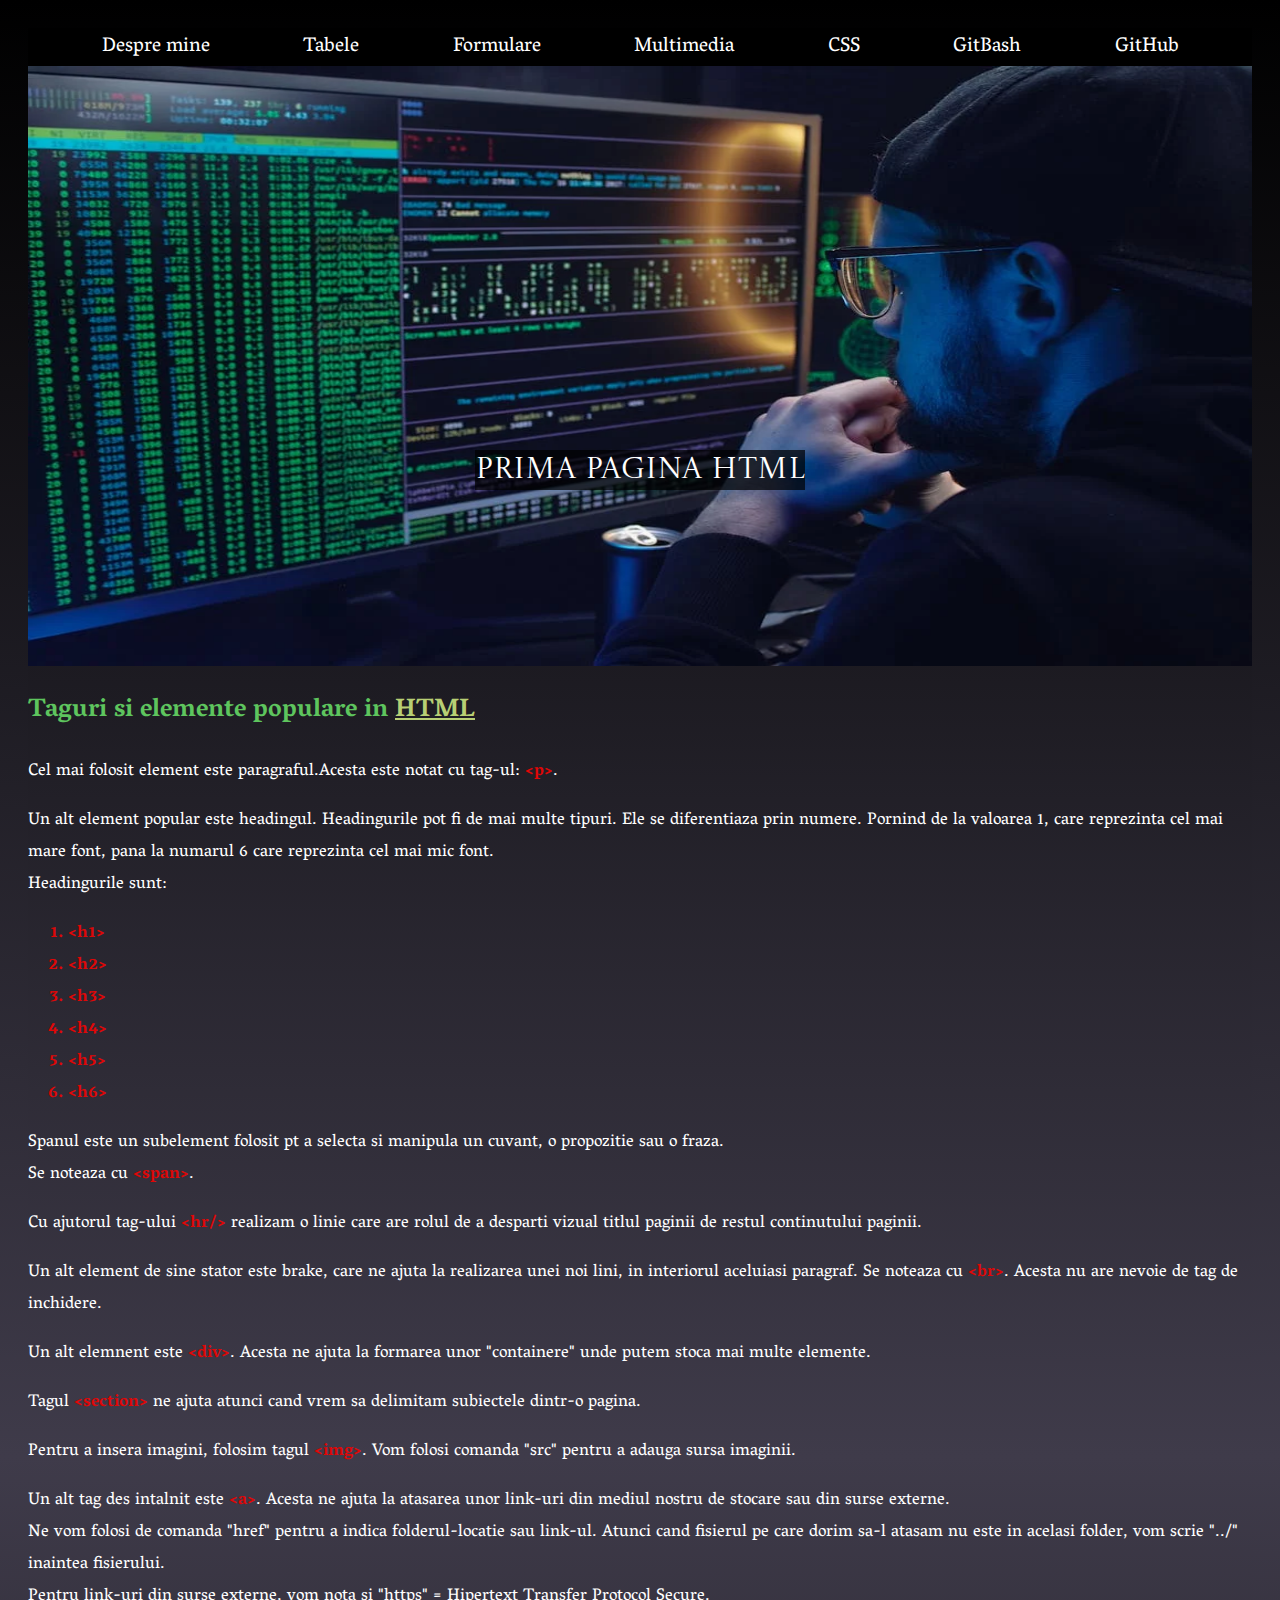
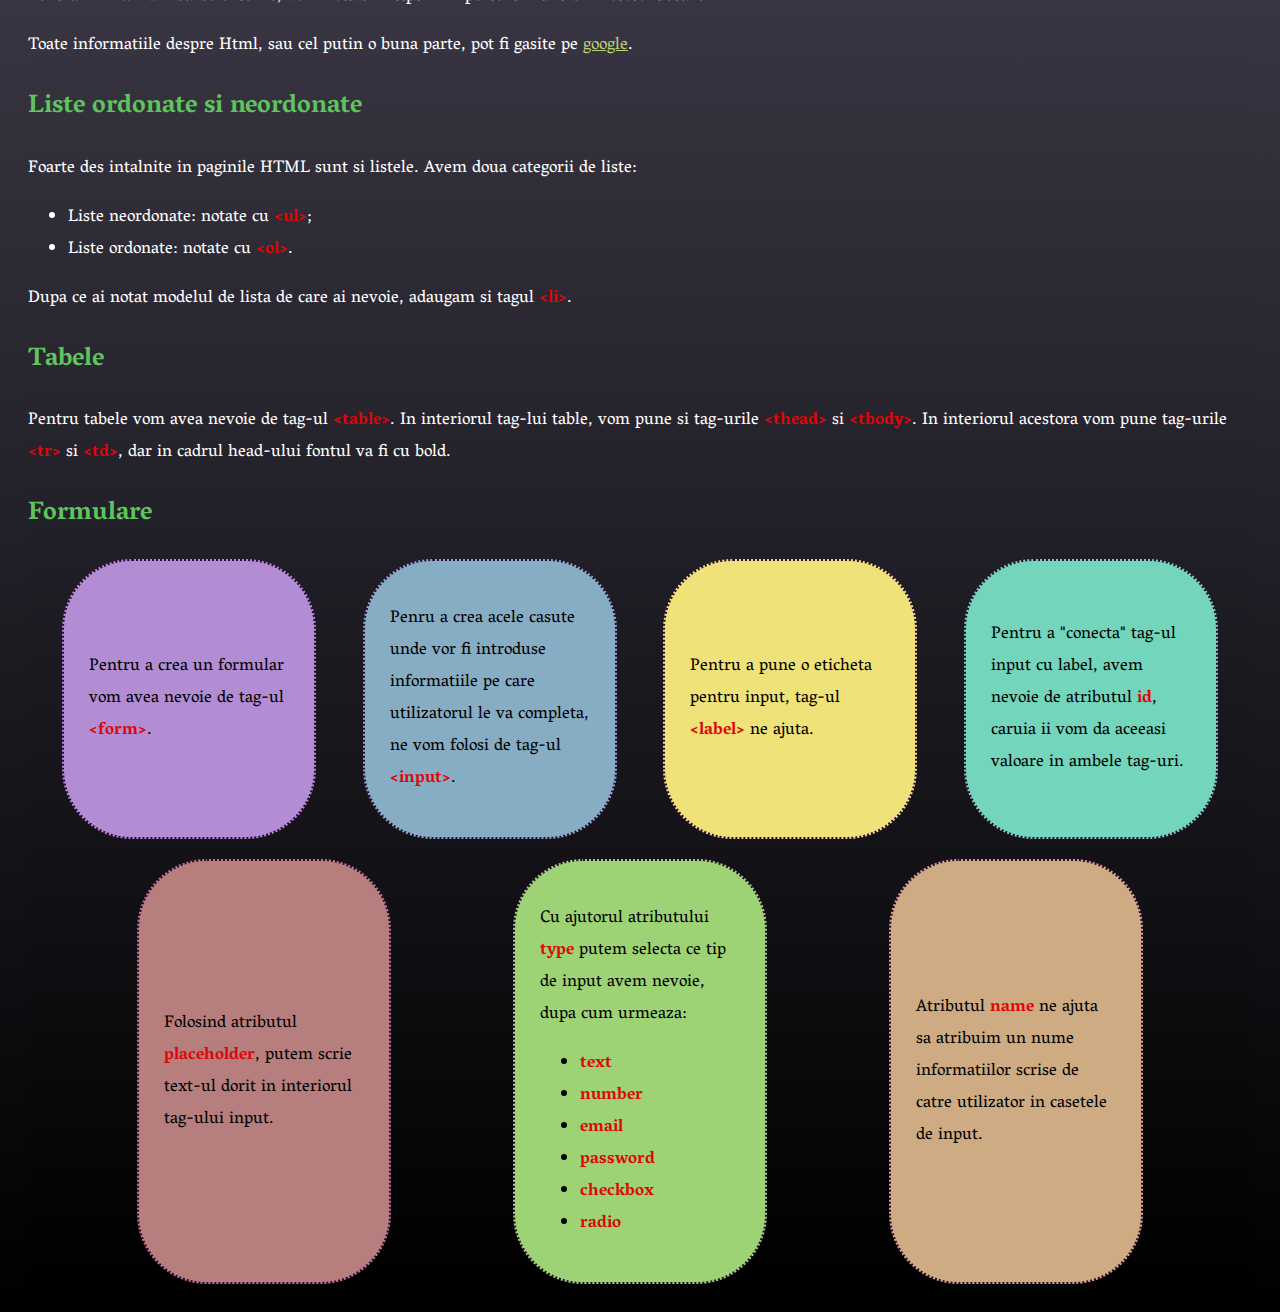
==== index.html @ 844de70d "modificari navigatie" ====
<html>
  <head>
    <title>Index page</title>
    <link rel="stylesheet" href="mystyles.css" />
    <div>
      <link rel="preconnect" href="https://fonts.googleapis.com" />
      <link rel="preconnect" href="https://fonts.gstatic.com" crossorigin />
      <link
        href="https://fonts.googleapis.com/css2?family=Libre+Bodoni:ital,wght@0,400..700;1,400..700&family=Marcellus+SC&family=Oranienbaum&family=Sedan:ital@0;1&family=Vesper+Libre:wght@400;500;700;900&display=swap"
        rel="stylesheet"
      />

      <link rel="preconnect" href="https://fonts.googleapis.com" />
      <link rel="preconnect" href="https://fonts.gstatic.com" crossorigin />
      <link
        href="https://fonts.googleapis.com/css2?family=Castoro+Titling&family=Libre+Bodoni:ital,wght@0,400..700;1,400..700&family=Marcellus+SC&family=Oranienbaum&family=Sedan:ital@0;1&family=Vesper+Libre:wght@400;500;700;900&display=swap"
        rel="stylesheet"
      />
    </div>

    <meta name="viewport" content="width=device-width,initial-scale=1.0" />
  </head>

  <body>
    <ul class="navigation">
      <li><a href="informatiipersonale.html">Despre mine</a></li>
      <li><a href="tabel.html"> Tabele</a></li>
      <li><a href="formulare.html">Formulare</a></li>
      <li><a href="fisiere.html">Multimedia</a></li>
      <li><a href="css.html">CSS</a></li>
      <li><a href="gitbash.html"></a>GitBash</li>
      <li><a href="gitHub.html"></a>GitHub</li>
    </ul>

    <img class="imagineLogo" src="codes.jpg" alt="logo html" />
    <h1 class="titleHtml">Prima pagina HTML</h1>

    <section>
      <h2>
        Taguri si elemente populare in
        <a href="https://www.w3schools.com/html/"> HTML</a>
      </h2>

      <p>
        Cel mai folosit element este paragraful.Acesta este notat cu tag-ul:
        <span> &lt;p&gt;</span>.
      </p>
      <p>
        Un alt element popular este headingul. Headingurile pot fi de mai multe
        tipuri. Ele se diferentiaza prin numere. Pornind de la valoarea 1, care
        reprezinta cel mai mare font, pana la numarul 6 care reprezinta cel mai
        mic font.
        <br />Headingurile sunt:
      </p>

      <ol>
        <span>
          <li>&lt;h1&gt;</li>
          <li>&lt;h2&gt;</li>
          <li>&lt;h3&gt;</li>
          <li>&lt;h4&gt;</li>
          <li>&lt;h5&gt;</li>
          <li>&lt;h6&gt;</li></span
        >
      </ol>

      <p>
        Spanul este un subelement folosit pt a selecta si manipula un cuvant, o
        propozitie sau o fraza.
        <br />
        Se noteaza cu <span> &lt;span&gt;</span>.
      </p>
      <p>
        Cu ajutorul tag-ului
        <span> &lt;hr/&gt;</span> realizam o linie care are rolul de a desparti
        vizual titlul paginii de restul continutului paginii.
      </p>

      <p>
        Un alt element de sine stator este brake, care ne ajuta la realizarea
        unei noi lini, in interiorul aceluiasi paragraf. Se noteaza cu
        <span> &lt;br&gt;</span>. Acesta nu are nevoie de tag de inchidere.
      </p>
      <p>
        Un alt elemnent este<span> &lt;div&gt;</span>. Acesta ne ajuta la
        formarea unor "containere" unde putem stoca mai multe elemente.
      </p>
      <p>
        Tagul <span> &lt;section&gt;</span> ne ajuta atunci cand vrem sa
        delimitam subiectele dintr-o pagina.
      </p>
      <p>
        Pentru a insera imagini, folosim tagul
        <span> &lt;img&gt;</span>. Vom folosi comanda "src" pentru a adauga
        sursa imaginii.
      </p>
      <p>
        Un alt tag des intalnit este
        <span> &lt;a&gt;</span>. Acesta ne ajuta la atasarea unor link-uri din
        mediul nostru de stocare sau din surse externe. <br />
        Ne vom folosi de comanda "href" pentru a indica folderul-locatie sau
        link-ul. Atunci cand fisierul pe care dorim sa-l atasam nu este in
        acelasi folder, vom scrie "../" inaintea fisierului.<br />
        Pentru link-uri din surse externe, vom nota si "https" = Hipertext
        Transfer Protocol Secure.
      </p>
      <p>
        Toate informatiile despre Html, sau cel putin o buna parte, pot fi
        gasite pe <a href="https://www.google.ro/">google</a>.
      </p>
    </section>
    <section>
      <h2>Liste ordonate si neordonate</h2>
      <p>
        Foarte des intalnite in paginile HTML sunt si listele. Avem doua
        categorii de liste:
      </p>
      <ul>
        <li>
          Liste neordonate: notate cu
          <span> &lt;ul&gt;</span>;
        </li>
        <li>
          Liste ordonate: notate cu
          <span> &lt;ol&gt;</span>.
        </li>
      </ul>
      <p>
        Dupa ce ai notat modelul de lista de care ai nevoie, adaugam si tagul
        <span> &lt;li&gt;</span>.
      </p>
    </section>

    <section>
      <h2>Tabele</h2>
      <p>
        Pentru tabele vom avea nevoie de tag-ul<span> &lt;table&gt;</span>. In
        interiorul tag-lui table, vom pune si tag-urile<span>
          &lt;thead&gt; </span
        >si <span> &lt;tbody&gt;</span>. In interiorul acestora vom pune
        tag-urile<span> &lt;tr&gt;</span> si <span> &lt;td&gt;</span>, dar in
        cadrul head-ului fontul va fi cu bold.
      </p>
    </section>
    <section>
      <h2>Formulare</h2>
      <div class="flex-container">
        <div class="border-red" style="background-color: hsl(273, 44%, 69%)">
          <p>
            Pentru a crea un formular vom avea nevoie de tag-ul
            <span>&lt;form&gt;</span>.
          </p>
        </div>
        <div class="border-red" style="background-color: rgb(134, 173, 196)">
          <p>
            Penru a crea acele casute unde vor fi introduse informatiile pe care
            utilizatorul le va completa, ne vom folosi de tag-ul<span>
              &lt;input&gt;</span
            >.
          </p>
        </div>
        <div class="border-red" style="background-color: rgb(239, 226, 121)">
          <p>
            Pentru a pune o eticheta pentru input, tag-ul
            <span> &lt;label&gt;</span> ne ajuta.
          </p>
        </div>
        <div class="border-red" style="background-color: rgb(115, 213, 187)">
          <p>
            Pentru a "conecta" tag-ul input cu label, avem nevoie de atributul
            <span>id</span>, caruia ii vom da aceeasi valoare in ambele tag-uri.
          </p>
        </div>
        <div class="border-red" style="background-color: rgb(183, 126, 126)">
          <p>
            Folosind atributul <span>placeholder</span>, putem scrie text-ul
            dorit in interiorul tag-ului input.
          </p>
        </div>
        <div class="border-red" style="background-color: rgb(157, 211, 117)">
          <p>
            Cu ajutorul atributului <span>type</span> putem selecta ce tip de
            input avem nevoie, dupa cum urmeaza:
          </p>
          <ul>
            <li><span>text</span></li>
            <li><span>number</span></li>
            <li><span>email</span></li>
            <li><span>password</span></li>
            <li><span>checkbox</span></li>
            <li><span>radio</span></li>
          </ul>
        </div>
        <div class="border-red" style="background-color: rgb(206, 171, 130)">
          <p>
            Atributul <span>name</span> ne ajuta sa atribuim un nume
            informatiilor scrise de catre utilizator in casetele de input.
          </p>
        </div>
      </div>
    </section>

    <section></section>
  </body>
</html>
---- mystyles.css ----
.navigation {
  list-style: none;
  display: flex;
  flex-direction: row;
  flex-wrap: wrap;
  justify-content: space-evenly;
  align-items: center;
  gap: 20px;
  background-color: rgb(0, 0, 0);
  z-index: 2;
  margin: 0px;
  padding: 0px;
  font-size: 20px;
  position: sticky;
  top: 0px;
}
.navigation ul {
  display: flex;
  padding: 10px;
}

.navigation a {
  text-decoration: none;
  color: rgb(255, 255, 255);
}
.navigation li:hover {
  cursor: pointer;
}

.titleHtml {
  position: absolute;
  top: 50%;
  left: 50%;
  transform: translate(-50%, -50%);
  font-size: 30px;
  text-align: center;
  background-color: rgba(0, 0, 0, 0.7);
  font-family: "Castoro Titling", serif;
  font-weight: 400;
  font-style: normal;
}

h2 {
  color: rgb(94, 197, 94);
}
a {
  color: rgb(184, 207, 116);
}

span {
  color: #de0707;
  font-weight: bold;
}

.buttonSend {
  background-image: linear-gradient(red, rgb(222, 176, 176));
}

html {
  padding: 20px;
  /* background-color: rgb(117, 178, 133); */
  font-family: "Vesper Libre", serif;
  font-weight: 400;
  font-style: normal;
  color: rgb(255, 255, 255);
  font-size: 17px;
}
.border-red {
  border: 2px solid rgb(46, 5, 56);
  /* background-color: rgba(123, 181, 114, 0.5); */
  width: 200px;
  padding: 25px;
  border-style: dotted;
  border-radius: 70px;
  align-content: center;
}
.flex-container {
  display: flex;
  flex-wrap: wrap;
  gap: 20px 13px;
  align-items: stretch;
  justify-content: space-evenly;
  list-style: none;
  color: #000000;
}

/* @media screen and (max-width: 900px) .navigation {
    display: flex;
  } */

html,
body {
  background-image: linear-gradient(#000000, rgb(63, 59, 74), rgb(0, 0, 0));
}
.imagineLogo {
  position: relative;
  display: inline-block;
  width: 100%;
  height: 500px;
  background-size: cover;
  background-repeat: no-repeat;
}
.imagineLogo img {
  display: block;
  width: 100%;
}

.imagineCSS {
  position: relative;
  display: inline-block;
  width: 100%;
  height: 500px;
  background-size: cover;
  background-repeat: no-repeat;
}
.imagineCSS {
  display: block;
  width: 100%;
}

@media only screen and (min-width: 300px) {
  .imagineLogo {
    height: 250px;
  }
}
@media only screen and (min-width: 500px) {
  .imagineLogo {
    height: 300px;
  }
}
@media only screen and (min-width: 600px) {
  .imagineLogo {
    height: 400px;
  }
}
@media only screen and (min-width: 900px) {
  .imagineLogo {
    height: 500px;
  }
}
@media only screen and (min-width: 1000px) {
  .imagineLogo {
    height: 600px;
  }
}
@media only screen and (min-width: 1400px) {
  .imagineLogo {
    height: 700px;
  }
}
@media only screen and (min-width: 1600px) {
  .imagineLogo {
    height: 800px;
  }
}
.imagineCSS {
  position: relative;
  display: inline-block;
  width: 100%;
  height: 500px;
  background-size: cover;
  background-repeat: no-repeat;
}
.imagineCSS {
  display: block;
  width: 100%;
}
@media only screen and (min-width: 400px) {
  .imagineCSS {
    height: 500px;
  }
}
@media only screen and (min-width: 1000px) {
  .imagineCSS {
    height: 500px;
  }
}
@media only screen and (min-width: 1400px) {
  .imagineCSS {
    height: 600px;
  }
}
@media only screen and (min-width: 1650px) {
  .imagineCSS {
    height: 800px;
  }
}
@media only screen and (min-width: 2000px) {
  .imagineCSS {
    height: 900px;
  }
}
.tableText {
  text-align: center;
}
.tableText thead {
  color: rgb(3, 13, 6);
}
.dotted {
  border-style: dotted;
}
.borderList {
  display: flex;
  border: 2px solid rgb(0, 0, 0);
  width: 45%;
  padding: 25px;
  align-content: center;
  background-image: linear-gradient(#550e5b, rgba(206, 56, 225, 0.5));
  border-radius: 5%;
  justify-content: space-evenly;
}

.borderList p {
  align-content: center;
  text-align: center;
  width: 20%;
}
.justifyContent {
  display: flex;
  justify-content: flex-start;
  gap: 20px;
  background-color: rgb(79, 14, 86);
  border-radius: px;
}
.item {
  display: flex;
  border: 3px solid rgb(71, 6, 82);
  width: 80px;
  background-color: rgb(242, 255, 0);
  padding: 15px;
  margin: 10px;
  color: black;
}
.justifyContent.end {
  display: flex;
  justify-content: flex-end;
}
.justifyContent.center1 {
  display: flex;
  justify-content: center;
}
.justifyContent.space1 {
  display: flex;
  justify-content: space-between;
}
.justifyContent.space2 {
  display: flex;
  justify-content: space-around;
}
.justifyContent.space3 {
  display: flex;
  justify-content: space-evenly;
}
.alignItems {
  align-items: flex-start;
  display: flex;
  gap: 10px;
  background-color: rgb(79, 14, 86);
  border-radius: px;
}

.alignItem {
  display: flex;
  flex-wrap: wrap;
  width: 20%;
  font-size: 15px;
  border: 3px solid rgb(71, 6, 82);
  background-color: rgb(242, 255, 0);
  padding: 15px;
  margin: 10px;
  color: black;
  gap: 10%;
}
.alignItems.flexEnd {
  align-items: flex-end;
}
.alignItems.alignCenter {
  align-items: center;
}
.alignItems.alignStretch {
  align-items: stretch;
}
.alignItems.alignBaseline {
  align-items: baseline;
}
.textModificat {
  width: 150px;
}
/* .alignContent {
    align-content: space-around;
    display: flex;
    flex-wrap: wrap-reverse;
    flex-direction: row;
    background-color: rgb(79, 14, 86);
    border-radius: px;
  }
  .contentItem {
    align-content: space-around;
    display: flex;
    font-size: 12px;
    border: 3px solid rgb(71, 6, 82);
    background-color: rgb(242, 255, 0);
    padding: 30px;
    margin: 10px;
    color: black;
    flex-shrink: 3;
    gap: 10%;
  } */
.gapClass {
  display: flex;
  gap: 40px;
}
.gapItem {
  display: flex;

  display: flex;
  font-size: 30px;
  border: 3px solid rgb(71, 6, 82);
  background-color: rgb(242, 255, 0);
  padding: 30px;
  margin: 10px;
  color: black;
  flex-shrink: 3;
}
.gapClass.gap2 {
  display: flex;
  gap: 100px;
}

.flexContainerBash {
  display: flex;
  flex-direction: row;
  flex-wrap: wrap;
  gap: 10px;
}

.itemsUl {
  display: flex;
  border: 2px solid rgb(12, 33, 4);
  border-radius: 10px;
  background-color: rgb(153, 212, 153);
  width: 100px;
  font-size: 20px;
  width: 20%;
  padding: 20px;
}

.containerHub {
  display: flex;
  flex-direction: row;
  flex-wrap: wrap;
  gap: 5px;
}

.itemHub {
  display: flex;
  background-color: rgb(132, 186, 116);
  border: 2px solid black;
  width: 30%;
  align-content: center;
}
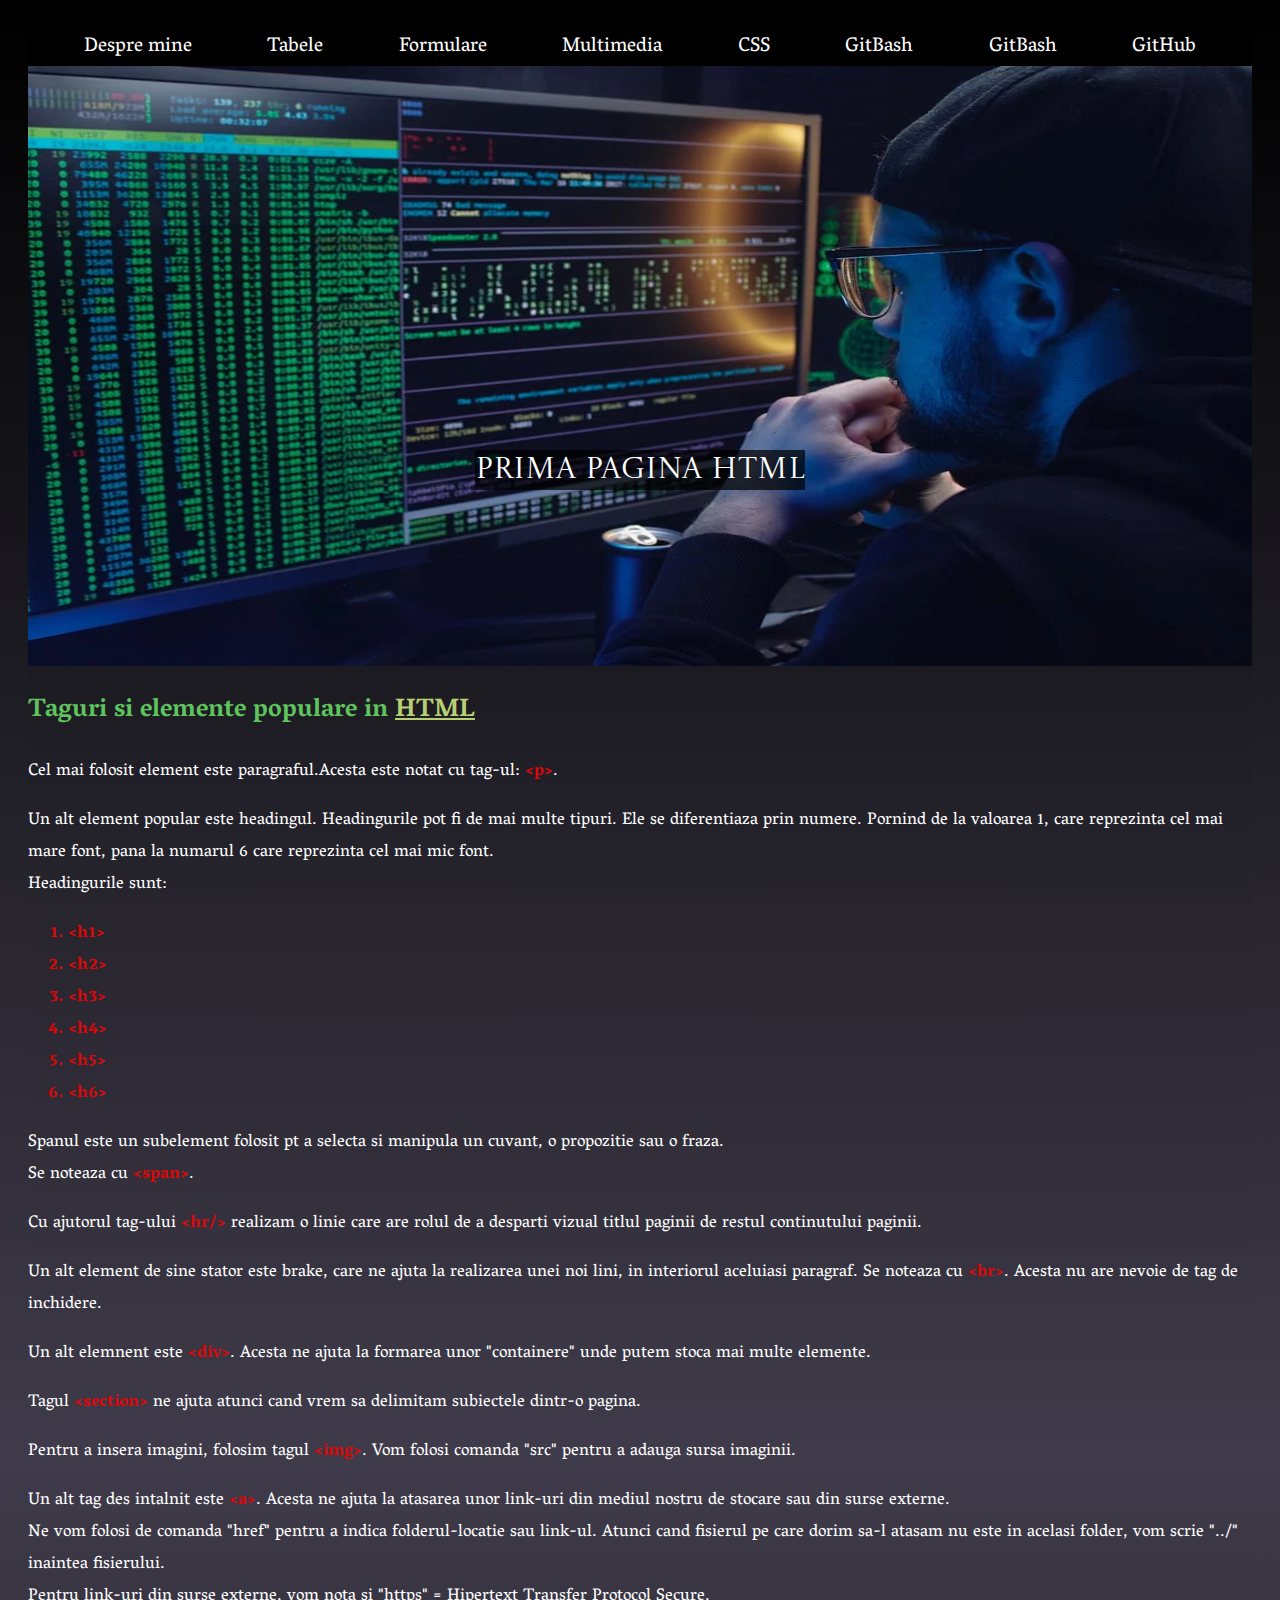
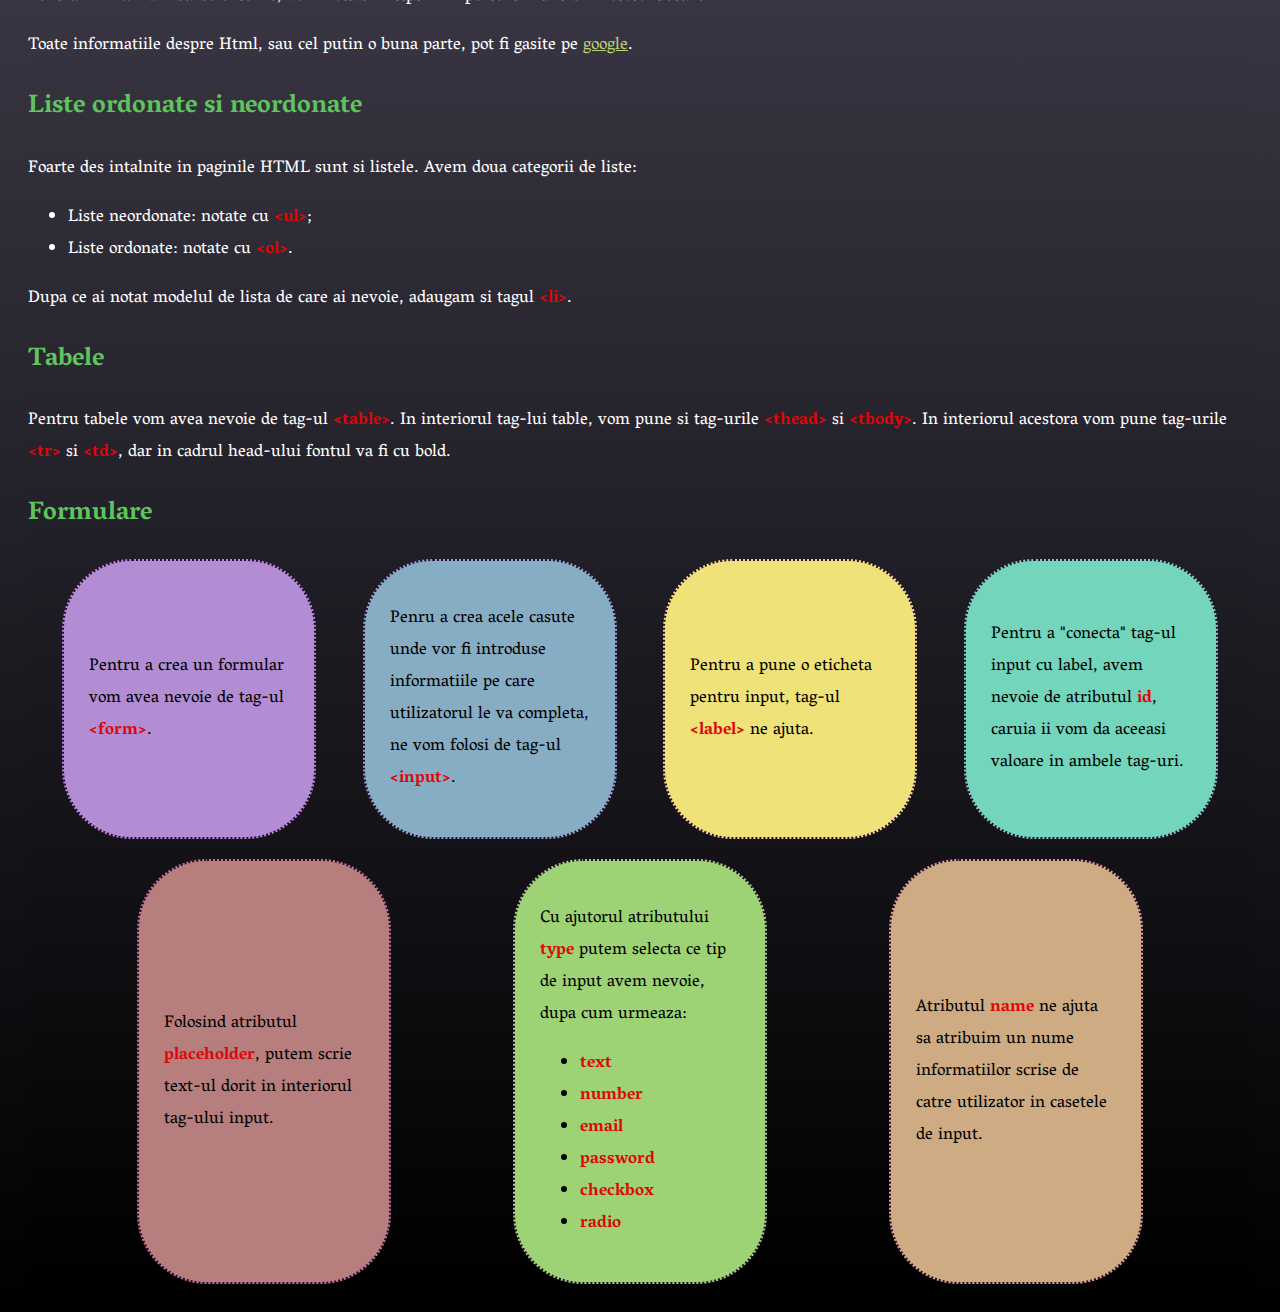
==== commit c9db29b2: "modificari navigatie" ====
--- a/index.html
+++ b/index.html
@@ -29,7 +29,8 @@
       <li><a href="fisiere.html">Multimedia</a></li>
       <li><a href="css.html">CSS</a></li>
       <li><a href="gitbash.html"></a>GitBash</li>
-      <li><a href="gitHub.html"></a>GitHub</li>
+      <li><a href="gitbash.html">GitBash</a></li>
+      <li><a href="gitHub.html">GitHub</a></li>
     </ul>
 
     <img class="imagineLogo" src="codes.jpg" alt="logo html" />
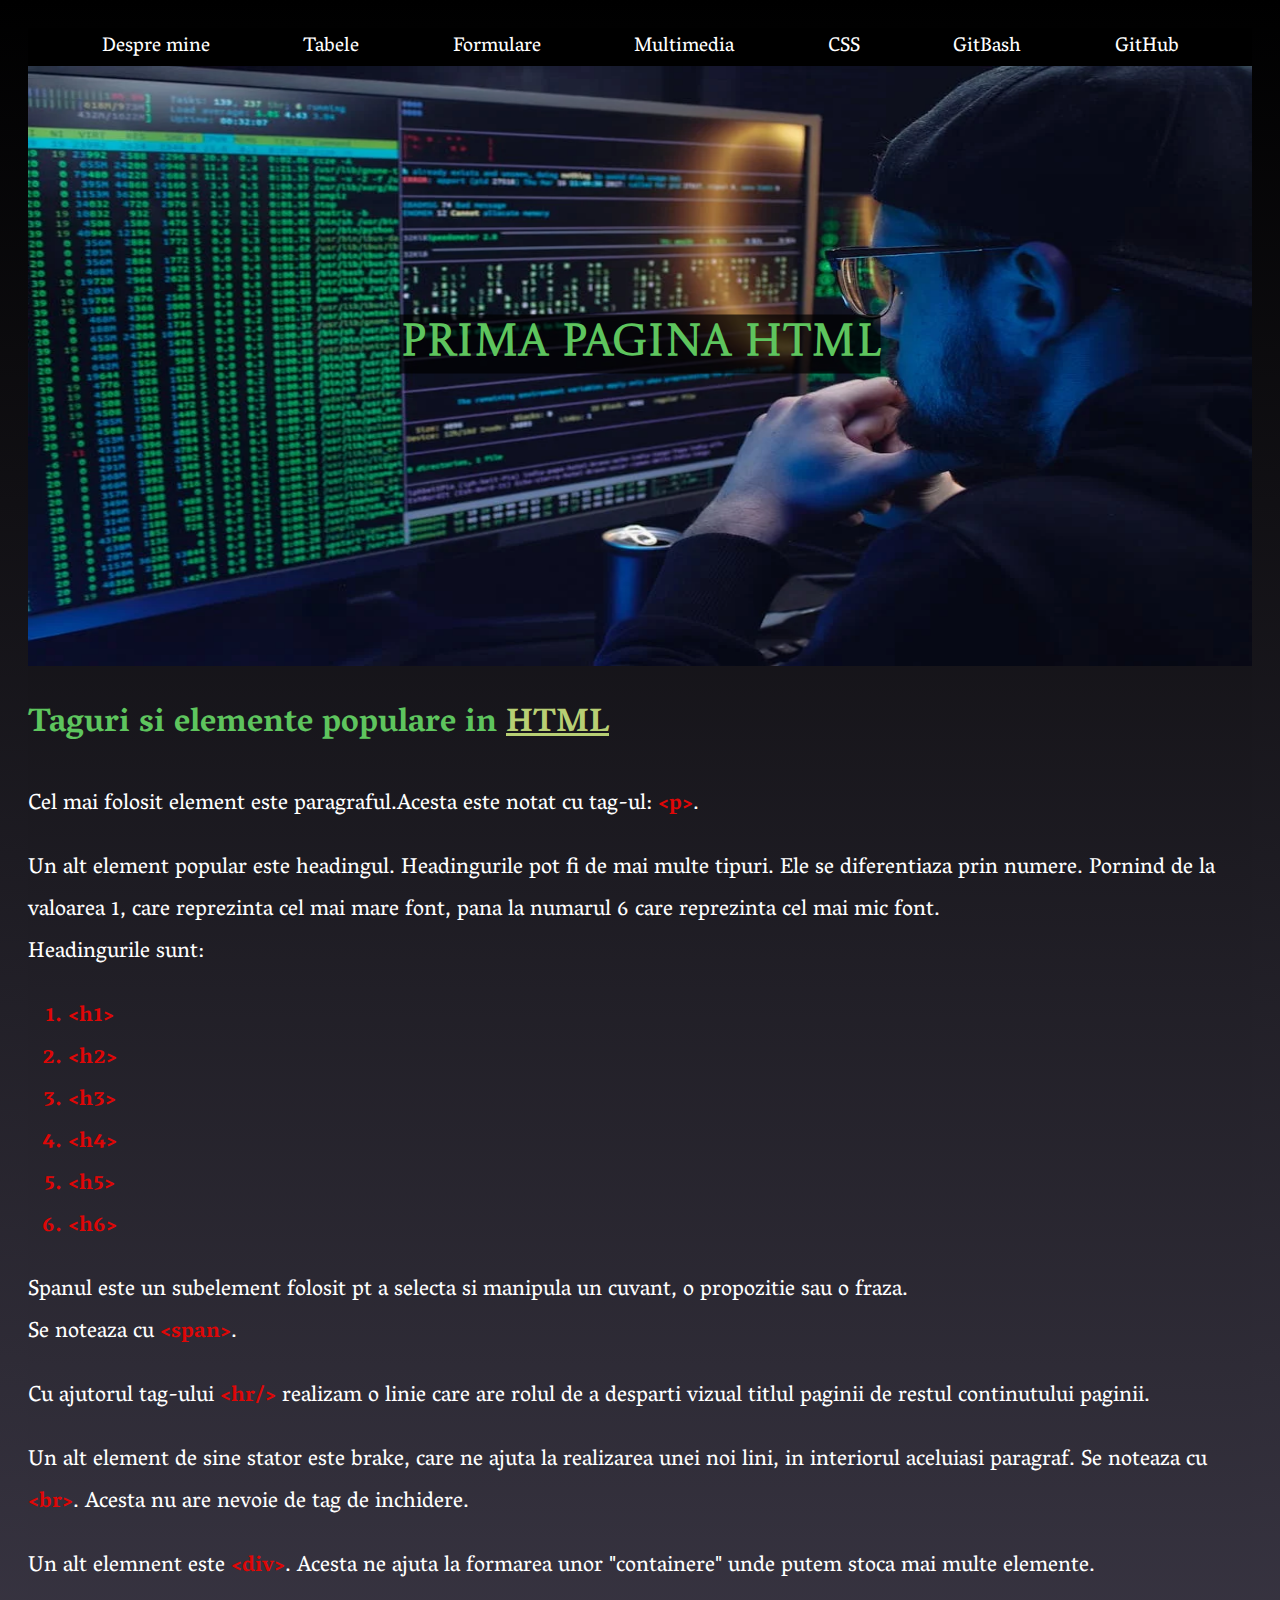
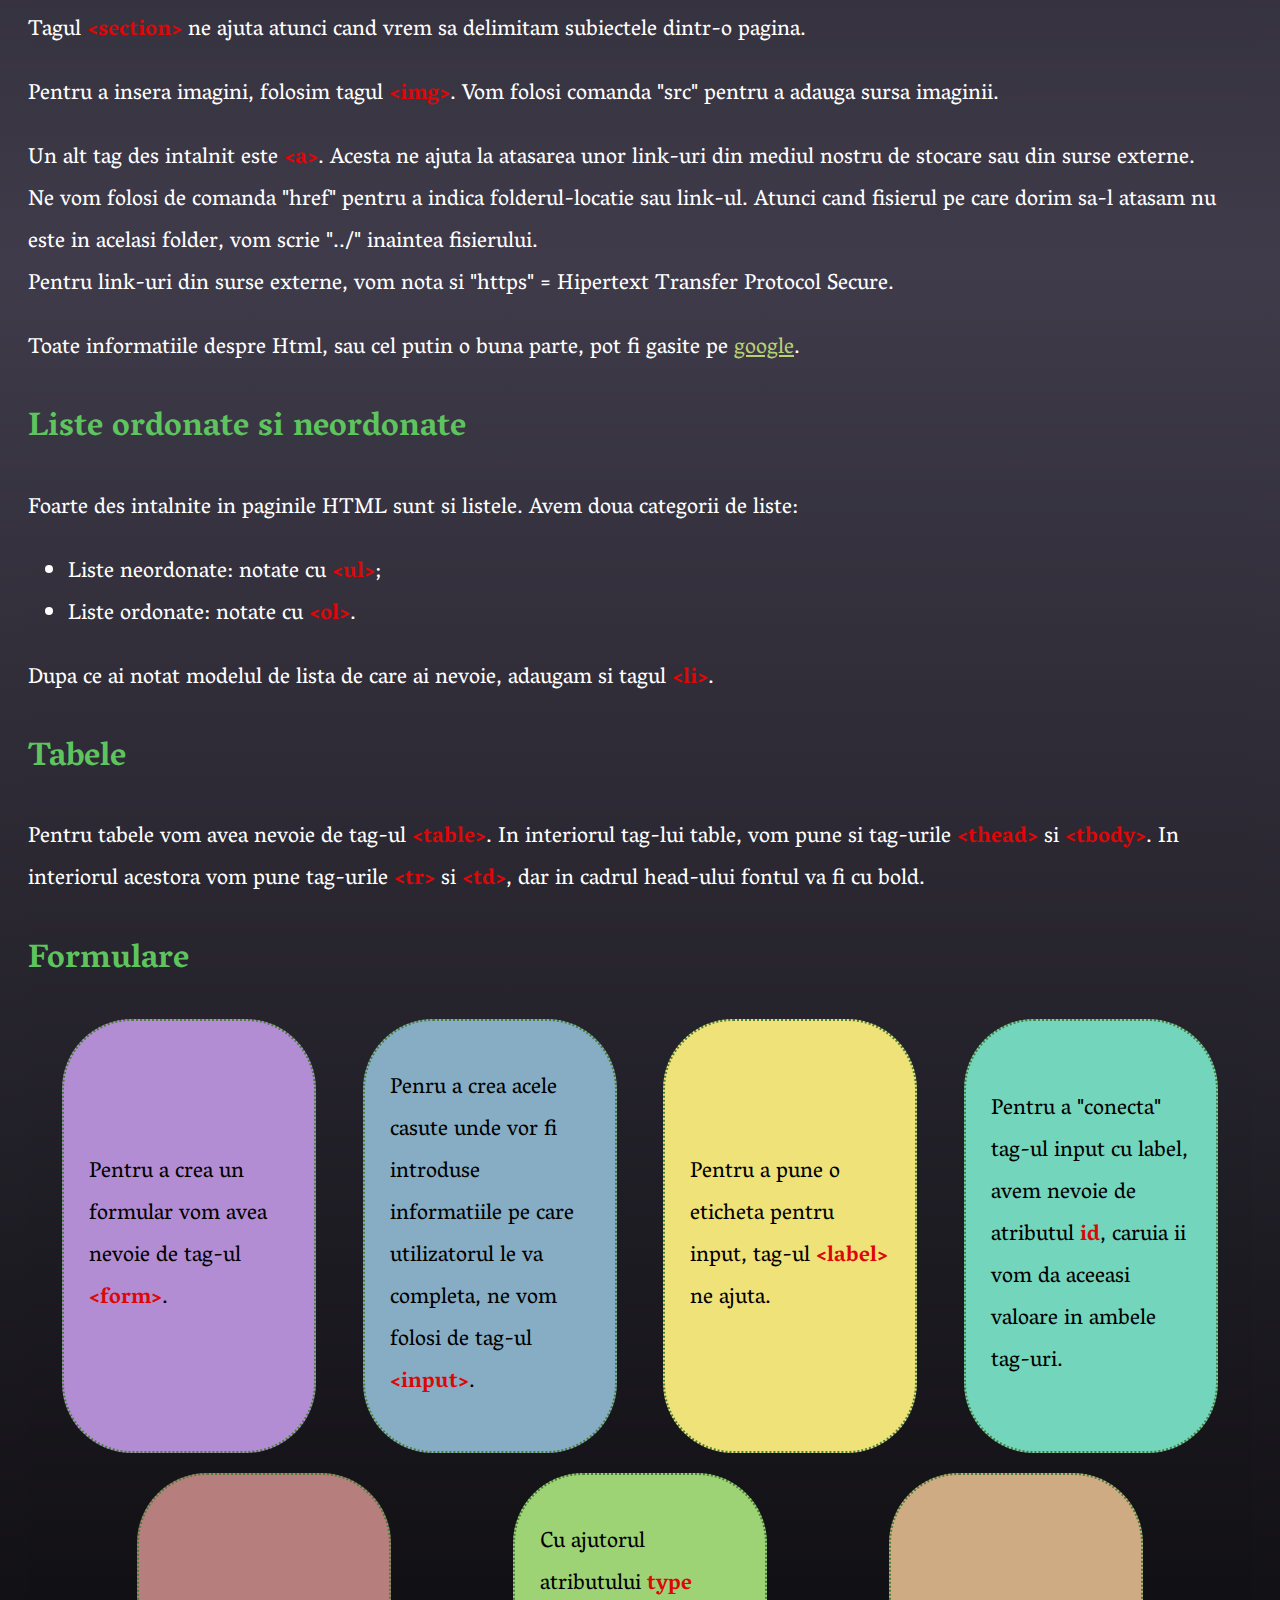
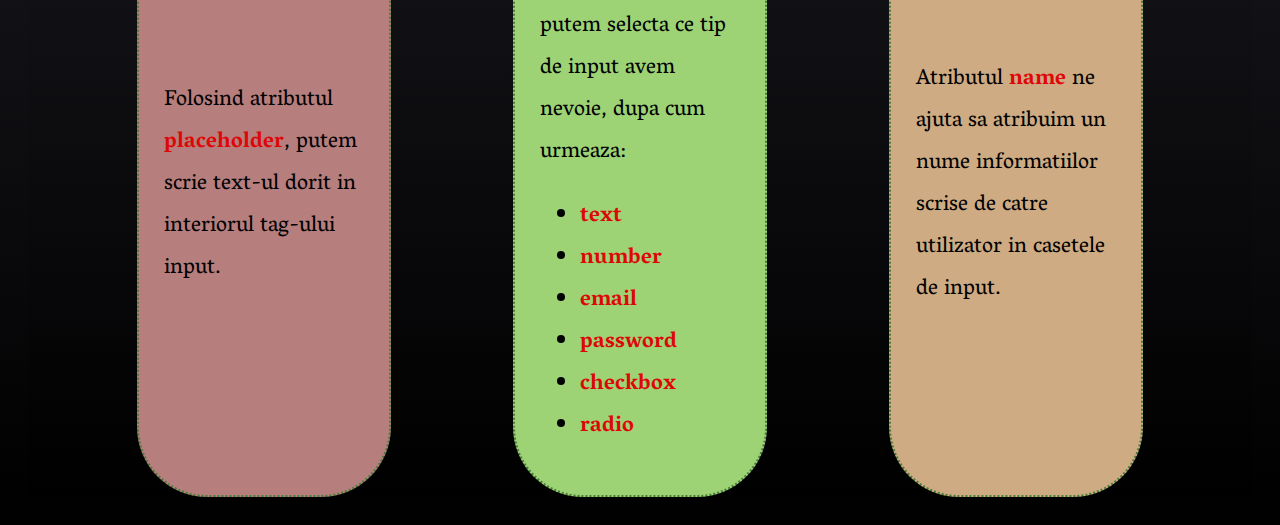
==== commit 6fd0208f: "modificare" ====
--- a/index.html
+++ b/index.html
@@ -28,7 +28,7 @@
       <li><a href="formulare.html">Formulare</a></li>
       <li><a href="fisiere.html">Multimedia</a></li>
       <li><a href="css.html">CSS</a></li>
-      <li><a href="gitbash.html"></a>GitBash</li>
+
       <li><a href="gitbash.html">GitBash</a></li>
       <li><a href="gitHub.html">GitHub</a></li>
     </ul>
--- a/mystyles.css
+++ b/mystyles.css
@@ -29,20 +29,23 @@
 
 .titleHtml {
   position: absolute;
-  top: 50%;
+  top: 35%;
   left: 50%;
   transform: translate(-50%, -50%);
-  font-size: 30px;
+  font-size: 30cpx;
   text-align: center;
   background-color: rgba(0, 0, 0, 0.7);
   font-family: "Castoro Titling", serif;
-  font-weight: 400;
+  font-weight: 300px;
   font-style: normal;
 }
 
+h1,
+h3,
 h2 {
   color: rgb(94, 197, 94);
 }
+
 a {
   color: rgb(184, 207, 116);
 }
@@ -66,7 +69,7 @@
   font-size: 17px;
 }
 .border-red {
-  border: 2px solid rgb(46, 5, 56);
+  border: 2px solid rgb(73, 126, 58);
   /* background-color: rgba(123, 181, 114, 0.5); */
   width: 200px;
   padding: 25px;
@@ -74,6 +77,30 @@
   border-radius: 70px;
   align-content: center;
 }
+.borderContainer {
+  display: flex;
+  flex-wrap: wrap;
+  gap: 20px 13px;
+  align-items: stretch;
+  justify-content: space-evenly;
+  list-style: none;
+}
+.borderList {
+  display: flex;
+  border: 2px solid rgb(0, 0, 0);
+  width: 45%;
+  padding: 25px;
+  align-content: center;
+  background-image: linear-gradient(#7aab5b, rgba(80, 165, 84));
+  border-radius: 5%;
+  justify-content: space-evenly;
+}
+
+.borderList p {
+  align-content: center;
+  text-align: center;
+  width: 20%;
+}
 .flex-container {
   display: flex;
   flex-wrap: wrap;
@@ -150,9 +177,25 @@
 }
 @media only screen and (min-width: 1600px) {
   .imagineLogo {
-    height: 800px;
-  }
-}
+    height: 850px;
+  }
+}
+@media only screen and (min-width: 1800px) {
+  .imagineLogo {
+    height: 900px;
+  }
+}
+@media only screen and (min-width: 2000px) {
+  .imagineLogo {
+    height: 1100px;
+  }
+}
+@media only screen and (min-width: 2300px) {
+  .imagineLogo {
+    height: 1200px;
+  }
+}
+
 .imagineCSS {
   position: relative;
   display: inline-block;
@@ -165,31 +208,47 @@
   display: block;
   width: 100%;
 }
+@media only screen and (min-width: 200px) {
+  .imagineCSS {
+    height: 100px;
+  }
+}
 @media only screen and (min-width: 400px) {
   .imagineCSS {
+    height: 200px;
+  }
+}
+@media only screen and (min-width: 1000px) {
+  .imagineCSS {
+    height: 300px;
+  }
+}
+@media only screen and (min-width: 1200px) {
+  .imagineCSS {
+    height: 400px;
+  }
+}
+@media only screen and (min-width: 1500px) {
+  .imagineCSS {
     height: 500px;
   }
 }
-@media only screen and (min-width: 1000px) {
-  .imagineCSS {
-    height: 500px;
-  }
-}
-@media only screen and (min-width: 1400px) {
+@media only screen and (min-width: 1800px) {
   .imagineCSS {
     height: 600px;
   }
 }
-@media only screen and (min-width: 1650px) {
+@media only screen and (min-width: 2000px) {
+  .imagineCSS {
+    height: 700px;
+  }
+}
+@media only screen and (min-width: 2200px) {
   .imagineCSS {
     height: 800px;
   }
 }
-@media only screen and (min-width: 2000px) {
-  .imagineCSS {
-    height: 900px;
-  }
-}
+
 .tableText {
   text-align: center;
 }
@@ -199,38 +258,24 @@
 .dotted {
   border-style: dotted;
 }
-.borderList {
-  display: flex;
-  border: 2px solid rgb(0, 0, 0);
-  width: 45%;
-  padding: 25px;
-  align-content: center;
-  background-image: linear-gradient(#550e5b, rgba(206, 56, 225, 0.5));
-  border-radius: 5%;
-  justify-content: space-evenly;
-}
-
-.borderList p {
-  align-content: center;
-  text-align: center;
-  width: 20%;
-}
+
 .justifyContent {
   display: flex;
   justify-content: flex-start;
   gap: 20px;
-  background-color: rgb(79, 14, 86);
+  background-color: rgb(80, 165, 84);
   border-radius: px;
 }
 .item {
   display: flex;
-  border: 3px solid rgb(71, 6, 82);
-  width: 80px;
-  background-color: rgb(242, 255, 0);
+  border: 3px solid rgb(0, 0, 0);
+  width: 120px;
+  background-color: rgb(13, 29, 4);
   padding: 15px;
   margin: 10px;
-  color: black;
-}
+  color: rgb(255, 255, 255);
+}
+
 .justifyContent.end {
   display: flex;
   justify-content: flex-end;
@@ -255,7 +300,7 @@
   align-items: flex-start;
   display: flex;
   gap: 10px;
-  background-color: rgb(79, 14, 86);
+  background-color: rgb(80, 165, 84);
   border-radius: px;
 }
 
@@ -264,11 +309,11 @@
   flex-wrap: wrap;
   width: 20%;
   font-size: 15px;
-  border: 3px solid rgb(71, 6, 82);
-  background-color: rgb(242, 255, 0);
-  padding: 15px;
+  border: 3px solid rgb(0, 0, 0);
+  background-color: rgb(6, 14, 3);
+  padding: 10px;
   margin: 10px;
-  color: black;
+  color: rgb(255, 255, 255);
   gap: 10%;
 }
 .alignItems.flexEnd {
@@ -286,37 +331,16 @@
 .textModificat {
   width: 150px;
 }
-/* .alignContent {
-    align-content: space-around;
-    display: flex;
-    flex-wrap: wrap-reverse;
-    flex-direction: row;
-    background-color: rgb(79, 14, 86);
-    border-radius: px;
-  }
-  .contentItem {
-    align-content: space-around;
-    display: flex;
-    font-size: 12px;
-    border: 3px solid rgb(71, 6, 82);
-    background-color: rgb(242, 255, 0);
-    padding: 30px;
-    margin: 10px;
-    color: black;
-    flex-shrink: 3;
-    gap: 10%;
-  } */
+
 .gapClass {
   display: flex;
   gap: 40px;
 }
 .gapItem {
   display: flex;
-
-  display: flex;
   font-size: 30px;
-  border: 3px solid rgb(71, 6, 82);
-  background-color: rgb(242, 255, 0);
+  border: 3px solid rgb(0, 0, 0);
+  background-color: rgb(132, 186, 116);
   padding: 30px;
   margin: 10px;
   color: black;
@@ -359,3 +383,143 @@
   width: 30%;
   align-content: center;
 }
+html {
+  font-size: 22px;
+}
+
+.flexContainerBash {
+  display: flex;
+  flex-direction: row;
+  flex-wrap: wrap;
+  gap: 10px;
+}
+
+.itemsUl {
+  display: flex;
+  border: 2px solid rgb(12, 33, 4);
+  border-radius: 10px;
+  background-color: rgb(153, 212, 153);
+  width: 100px;
+  font-size: 20px;
+  width: 20%;
+  padding: 20px;
+}
+
+.repositoryContainer {
+  display: flex;
+  flex-direction: row;
+  flex-wrap: wrap;
+}
+
+.repositoryList {
+  display: flex;
+  flex-wrap: wrap;
+  flex-direction: row;
+  font-size: 20px;
+  background-color: rgb(132, 186, 116);
+  border: 2px solid black;
+  width: 600px;
+
+  padding: 20px;
+}
+
+.repositoryImage img {
+  width: 90%;
+  margin-left: 20px;
+  margin-top: 30px;
+}
+
+.sshClass {
+  display: flex;
+  flex-direction: row;
+  flex-wrap: wrap;
+}
+.imagesSSH img {
+  width: 550px;
+  margin-left: 20px;
+  margin-bottom: 10px;
+  margin-top: 30px;
+}
+.textSSH {
+  display: flex;
+  flex-wrap: wrap;
+  color: black;
+}
+.itemSSH {
+  display: flex;
+  flex-wrap: wrap;
+  font-size: 20px;
+  background-color: rgb(132, 186, 116);
+  border: 2px solid black;
+  width: 500px;
+
+  align-content: center;
+  padding: 10px;
+}
+
+.sharelinkContainer {
+  display: flex;
+  flex-direction: row;
+  flex-wrap: wrap;
+}
+.sharelinkLista {
+  display: flex;
+  color: rgb(255, 255, 255);
+  flex-direction: row;
+}
+.shareItems {
+  display: flex;
+  flex-wrap: wrap;
+  font-size: 20px;
+  background-color: rgb(132, 186, 116);
+  border: 2px solid black;
+  width: 90%;
+
+  padding: 20px;
+}
+.sharelinkImage {
+  width: 100%;
+  margin-left: 20px;
+  margin-top: 30px;
+}
+.containerHub {
+  display: flex;
+  flex-direction: row;
+  flex-wrap: wrap;
+}
+
+.itemHub {
+  display: flex;
+  background-color: rgb(132, 186, 116);
+  border: 2px solid black;
+  width: 30%;
+  align-content: center;
+  color: black;
+}
+
+.aligncontentContainer {
+  display: flex;
+  flex-direction: row;
+  flex-wrap: wrap;
+  gap: 30%;
+}
+.alignitems1 {
+  display: flex;
+  background-color: rgb(132, 186, 116);
+  border: 2px solid black;
+
+  width: 110px;
+  align-content: center;
+  color: rgb(255, 255, 255);
+  padding: 10px;
+}
+.alignitems2 {
+  display: flex;
+  background-color: rgb(2, 3, 5);
+
+  border: 10px solid rgb(90, 140, 84);
+  width: 40%;
+  align-content: center;
+  color: rgb(255, 255, 255);
+  padding: 30px;
+}
